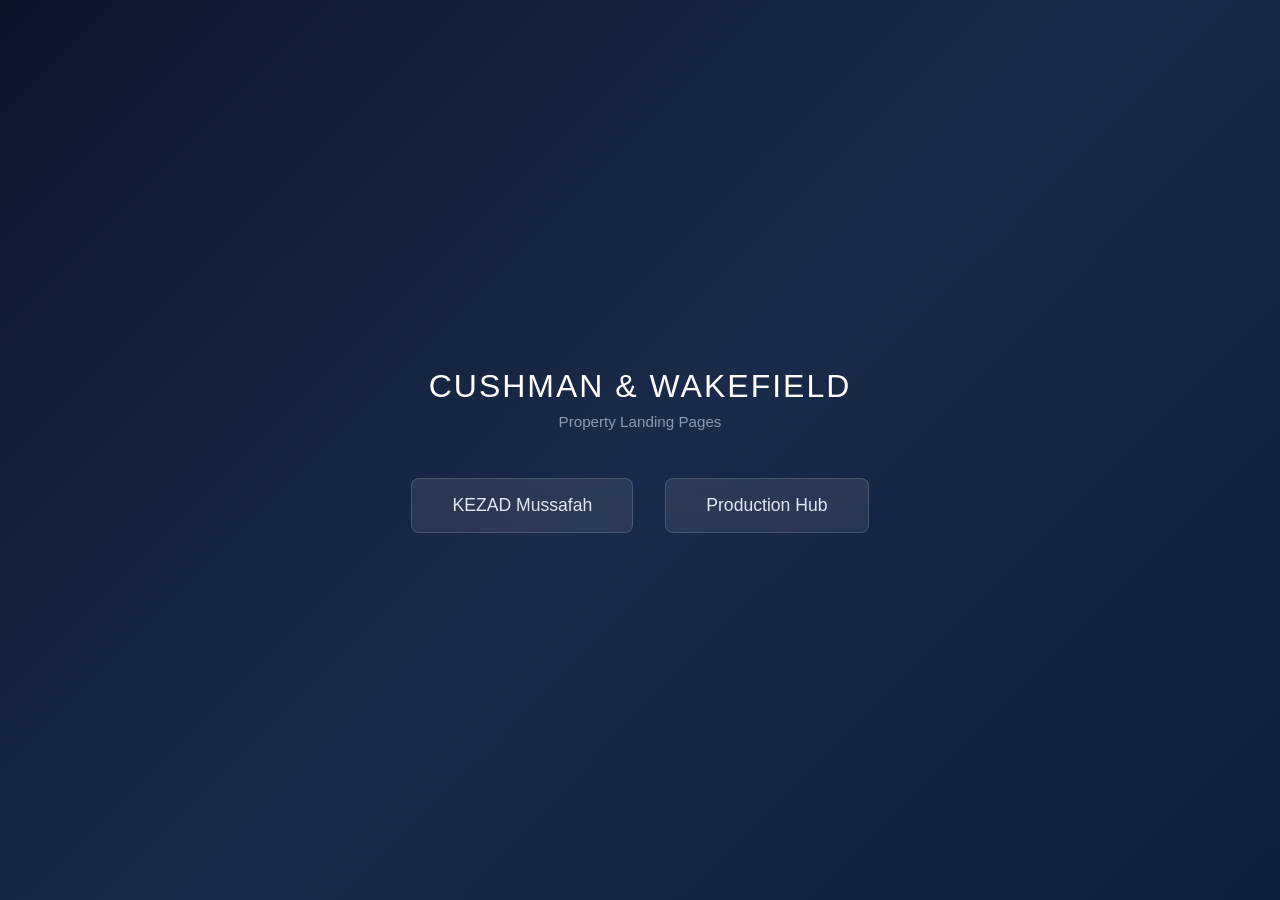
==== index.html @ b98c0202 "Initial commit: KEZAD Mussafah and Production Hub landing pages" ====
<!DOCTYPE html>
<html lang="en">

<head>
    <meta charset="UTF-8">
    <meta name="viewport" content="width=device-width, initial-scale=1.0">
    <title>Cushman & Wakefield - Landing Pages</title>
    <style>
        * {
            margin: 0;
            padding: 0;
            box-sizing: border-box;
        }

        body {
            font-family: 'Segoe UI', Tahoma, Geneva, Verdana, sans-serif;
            min-height: 100vh;
            display: flex;
            align-items: center;
            justify-content: center;
            background: linear-gradient(135deg, #0a1628 0%, #1a2a4a 50%, #0d1f3c 100%);
            color: #fff;
        }

        .container {
            text-align: center;
            padding: 2rem;
        }

        h1 {
            font-size: 2rem;
            margin-bottom: 0.5rem;
            font-weight: 300;
            letter-spacing: 2px;
        }

        .subtitle {
            color: #8a9bb5;
            margin-bottom: 3rem;
            font-size: 0.95rem;
        }

        .links {
            display: flex;
            gap: 2rem;
            flex-wrap: wrap;
            justify-content: center;
        }

        a {
            display: inline-block;
            padding: 1rem 2.5rem;
            background: rgba(255, 255, 255, 0.08);
            border: 1px solid rgba(255, 255, 255, 0.15);
            border-radius: 8px;
            color: #e0e8f5;
            text-decoration: none;
            font-size: 1.1rem;
            transition: all 0.3s ease;
            backdrop-filter: blur(10px);
        }

        a:hover {
            background: rgba(255, 255, 255, 0.15);
            border-color: rgba(255, 255, 255, 0.3);
            transform: translateY(-2px);
            box-shadow: 0 8px 25px rgba(0, 0, 0, 0.3);
        }
    </style>
</head>

<body>
    <div class="container">
        <h1>CUSHMAN & WAKEFIELD</h1>
        <p class="subtitle">Property Landing Pages</p>
        <div class="links">
            <a href="./KEZAD_Mussafah/">KEZAD Mussafah</a>
            <a href="./Production_Hub/">Production Hub</a>
        </div>
    </div>
</body>

</html>
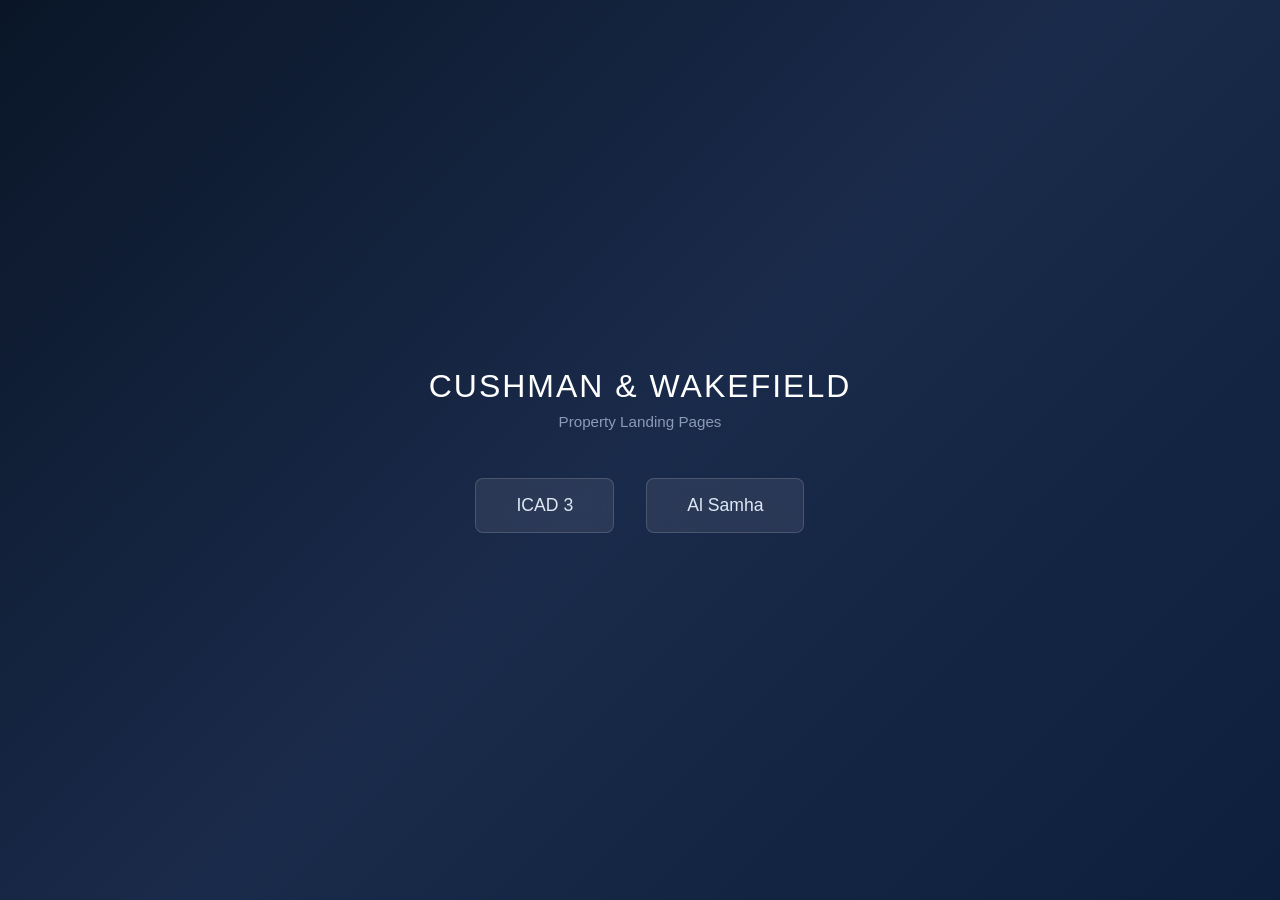
==== commit 8683aa3f: "Update property names based on latest David Short feedback" ====
--- a/index.html
+++ b/index.html
@@ -74,8 +74,8 @@
         <h1>CUSHMAN & WAKEFIELD</h1>
         <p class="subtitle">Property Landing Pages</p>
         <div class="links">
-            <a href="./KEZAD_Mussafah/">KEZAD Mussafah</a>
-            <a href="./Production_Hub/">Production Hub</a>
+            <a href="./KEZAD_Mussafah/">ICAD 3</a>
+            <a href="./Production_Hub/">Al Samha</a>
         </div>
     </div>
 </body>
